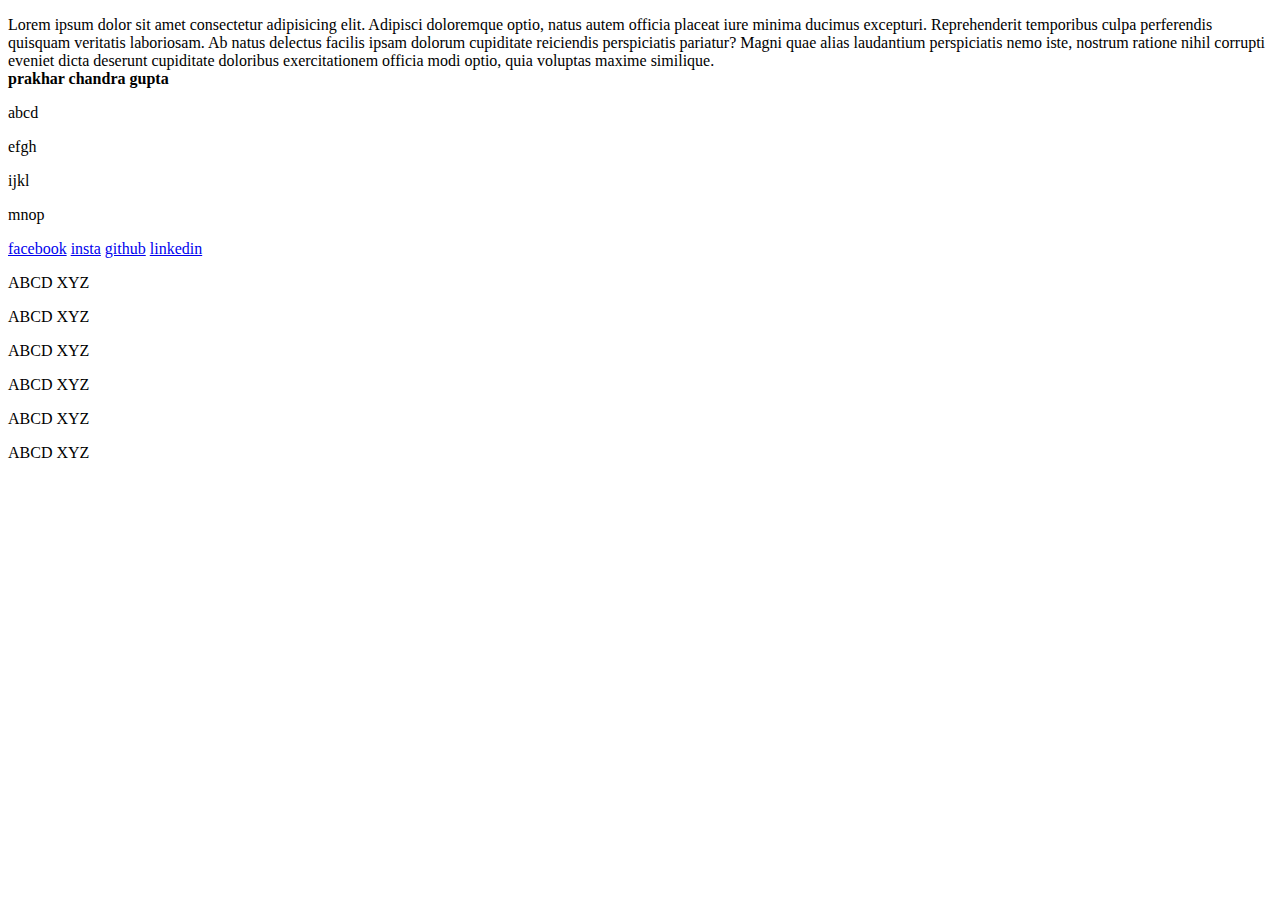
==== javascript YT/dom + modern js/index.html @ 4e99208a "js learning" ====
<!DOCTYPE html>
<html lang="en">
<head>
    <meta charset="UTF-8">
    <meta http-equiv="X-UA-Compatible" content="IE=edge">
    <meta name="viewport" content="width=device-width, initial-scale=1.0">
    <!-- <script src="./index.js" defer></script> -->
    <script src="./index1.js" defer></script>
    <title>Document</title>
</head>
<body>
    <p class="pcg-56" id="pcg-54"> Lorem ipsum dolor sit amet consectetur adipisicing elit. 
        Adipisci doloremque optio, natus autem officia placeat 
        iure minima ducimus excepturi. Reprehenderit temporibus culpa 
        perferendis quisquam veritatis laboriosam. Ab natus delectus
        facilis ipsam dolorum
        cupiditate reiciendis perspiciatis pariatur? Magni quae alias 
        laudantium perspiciatis nemo iste, nostrum ratione nihil corrupti
        eveniet dicta deserunt cupiditate doloribus exercitationem officia 
        modi optio, quia voluptas maxime similique.
        <span class="name"><br><b>prakhar chandra gupta</b></span>
    </p>
    <p class="pappu-1">abcd </p>
    <p class="pappu-1">efgh</p>
    <p class="pappu-1">ijkl</p>
    <p class="pappu-1">mnop</p>

    <div class="links">
        <a class="linki" href="https://www.facebook.com/">facebook</a>
        <a class="linki" href="https://www.instagram.com/">insta</a>
        <a class="linki" href="https://github.com/prakhar67199?tab=repositories">github</a>
        <a class="linki" href="https://www.linkedin.com/feed/">linkedin</a>
    </div>

    <article id="wrapper">
        <p>ABCD <span>XYZ</span></p>
        <p>ABCD <span>XYZ</span></p>
        <p>ABCD <span>XYZ</span></p>
        <p>ABCD <span>XYZ</span></p>
        <p>ABCD <span>XYZ</span></p>
        <p>ABCD <span>XYZ</span></p>
    </article>
</body>
</html>
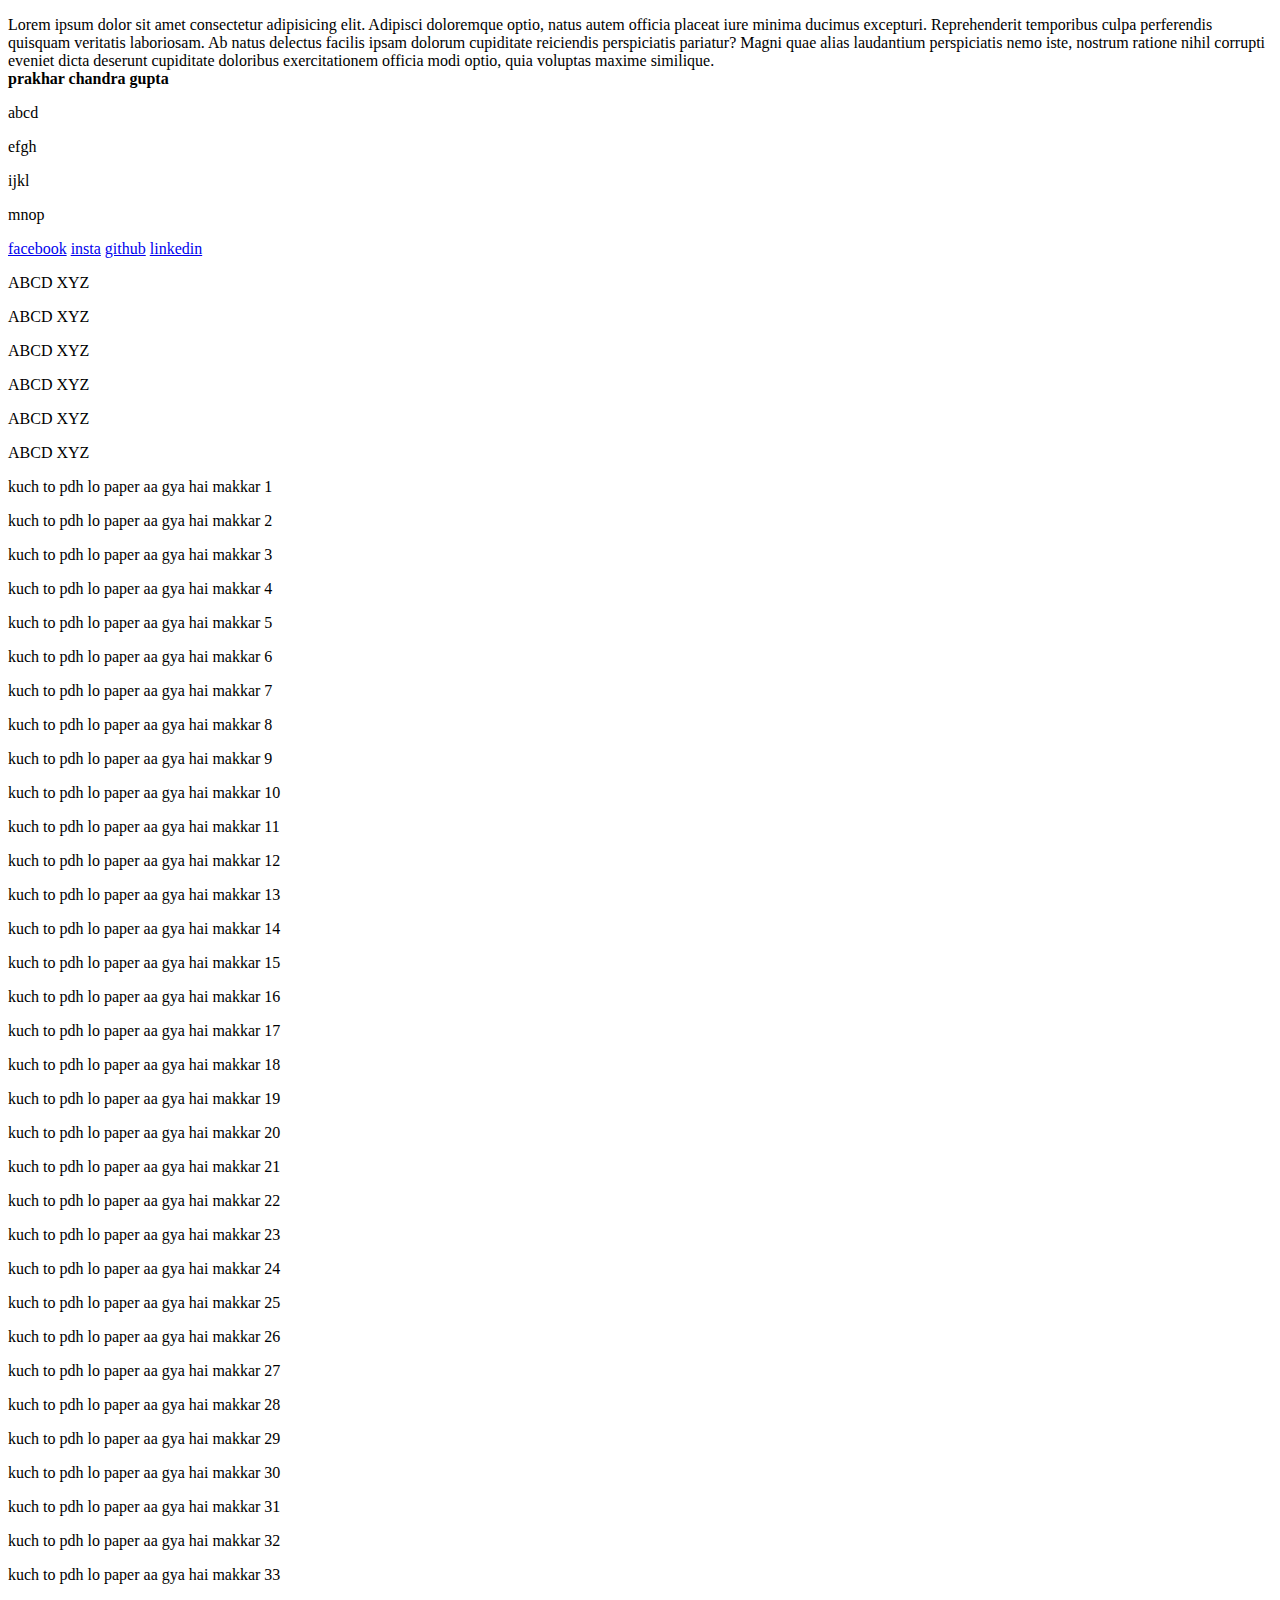
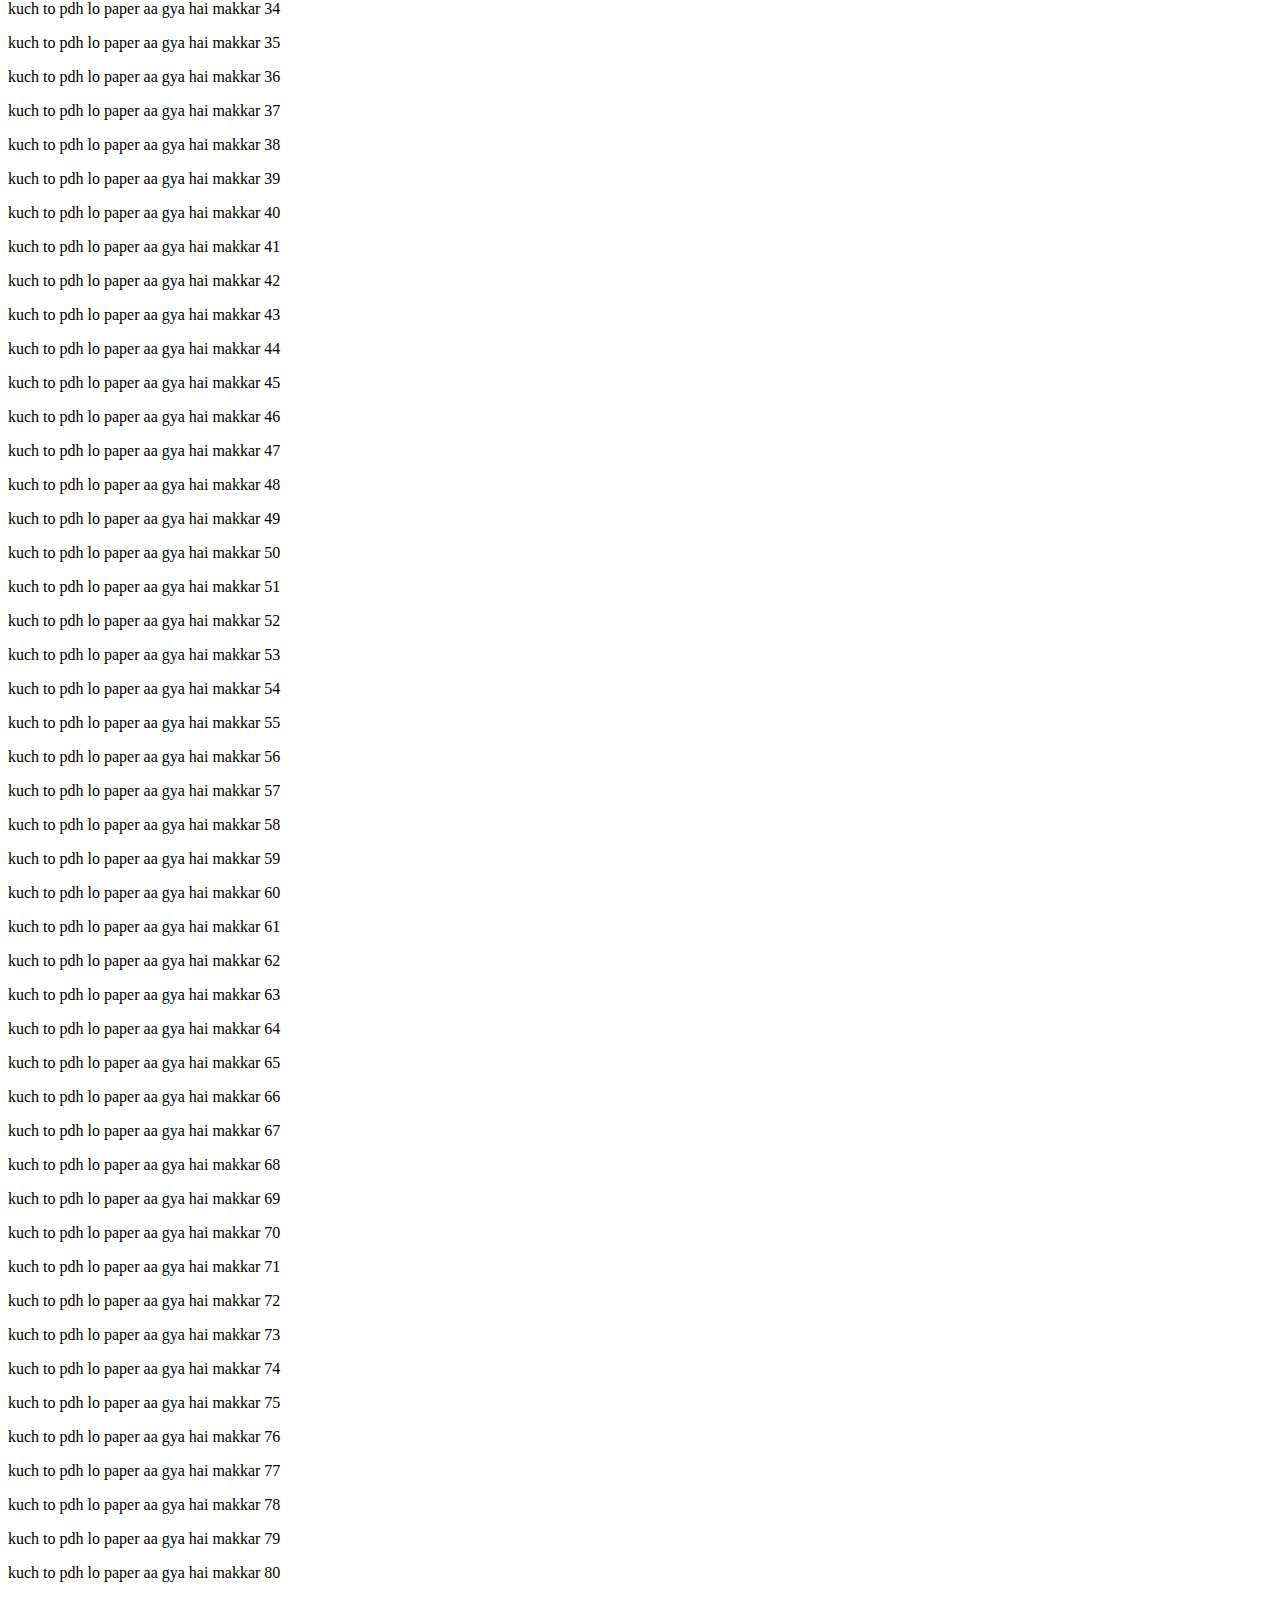
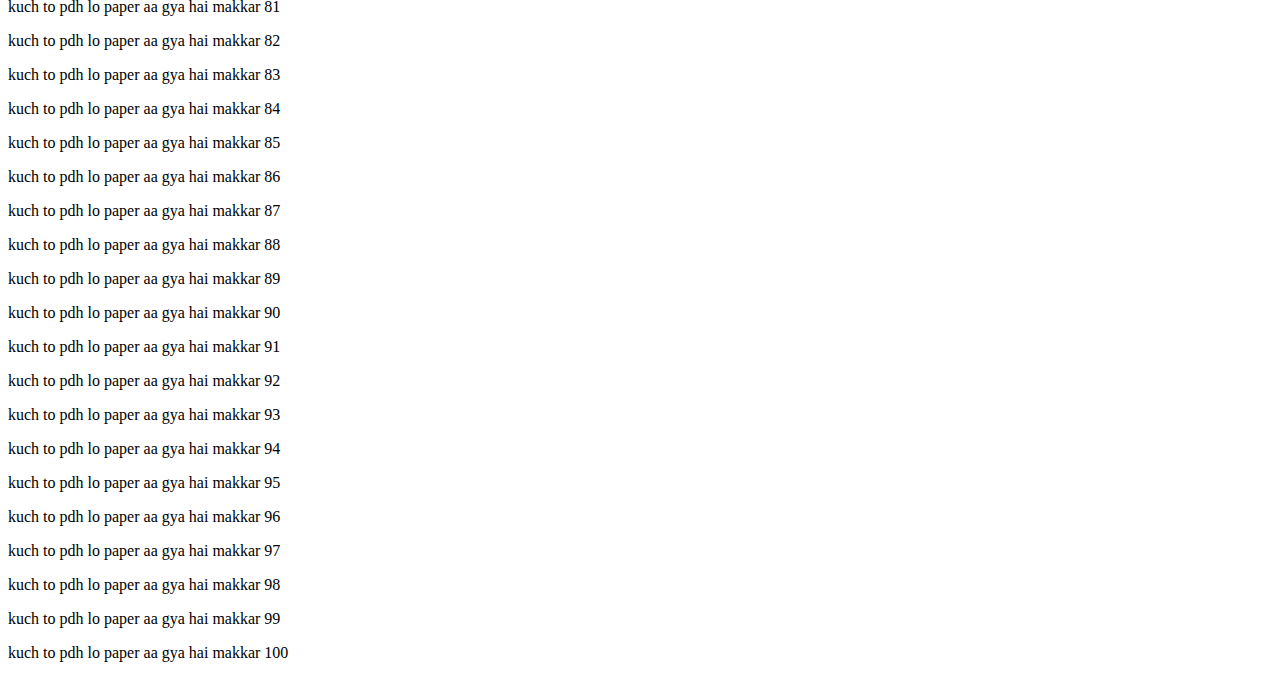
==== commit 7407ba13: "some features" ====
--- a/javascript YT/dom + modern js/index.html
+++ b/javascript YT/dom + modern js/index.html
@@ -5,7 +5,8 @@
     <meta http-equiv="X-UA-Compatible" content="IE=edge">
     <meta name="viewport" content="width=device-width, initial-scale=1.0">
     <!-- <script src="./index.js" defer></script> -->
-    <script src="./index1.js" defer></script>
+    <!-- <script src="./index1.js" defer></script> -->
+    <script src="./index2.js" defer></script>
     <title>Document</title>
 </head>
 <body>
